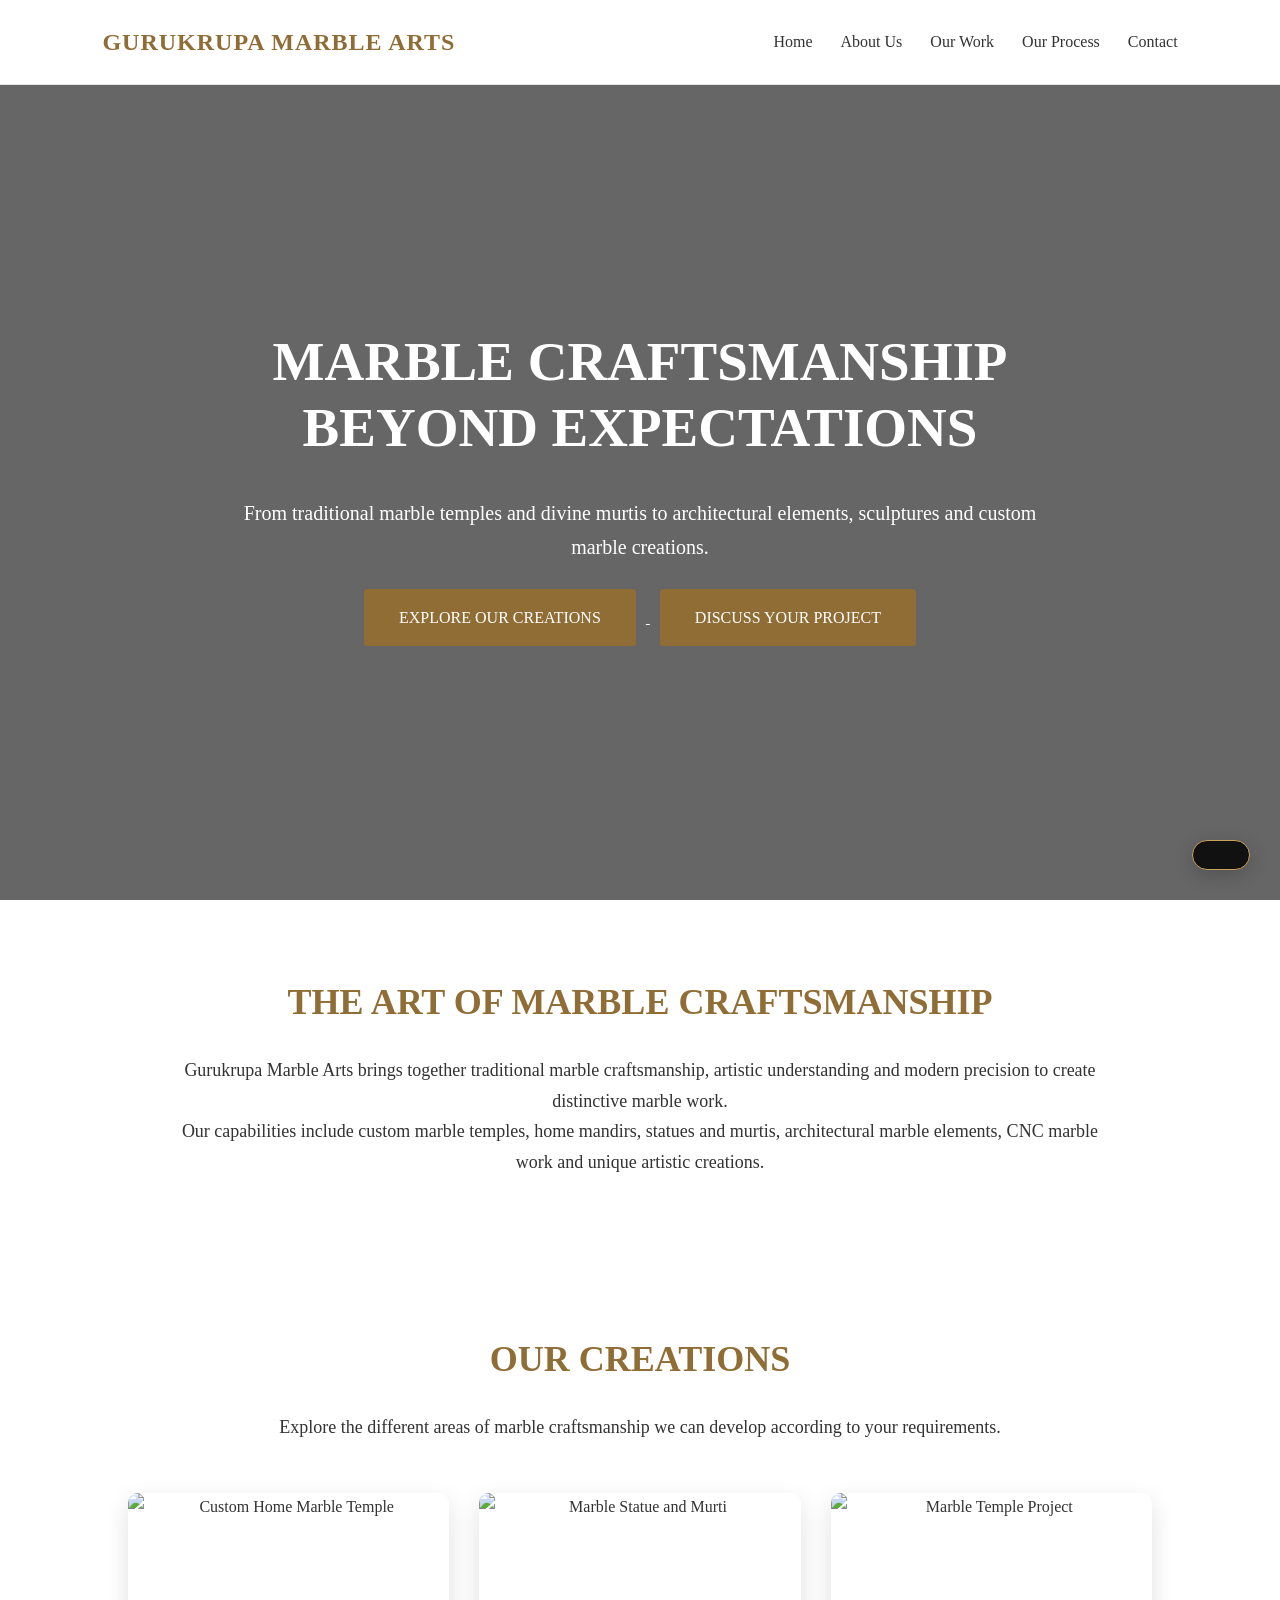
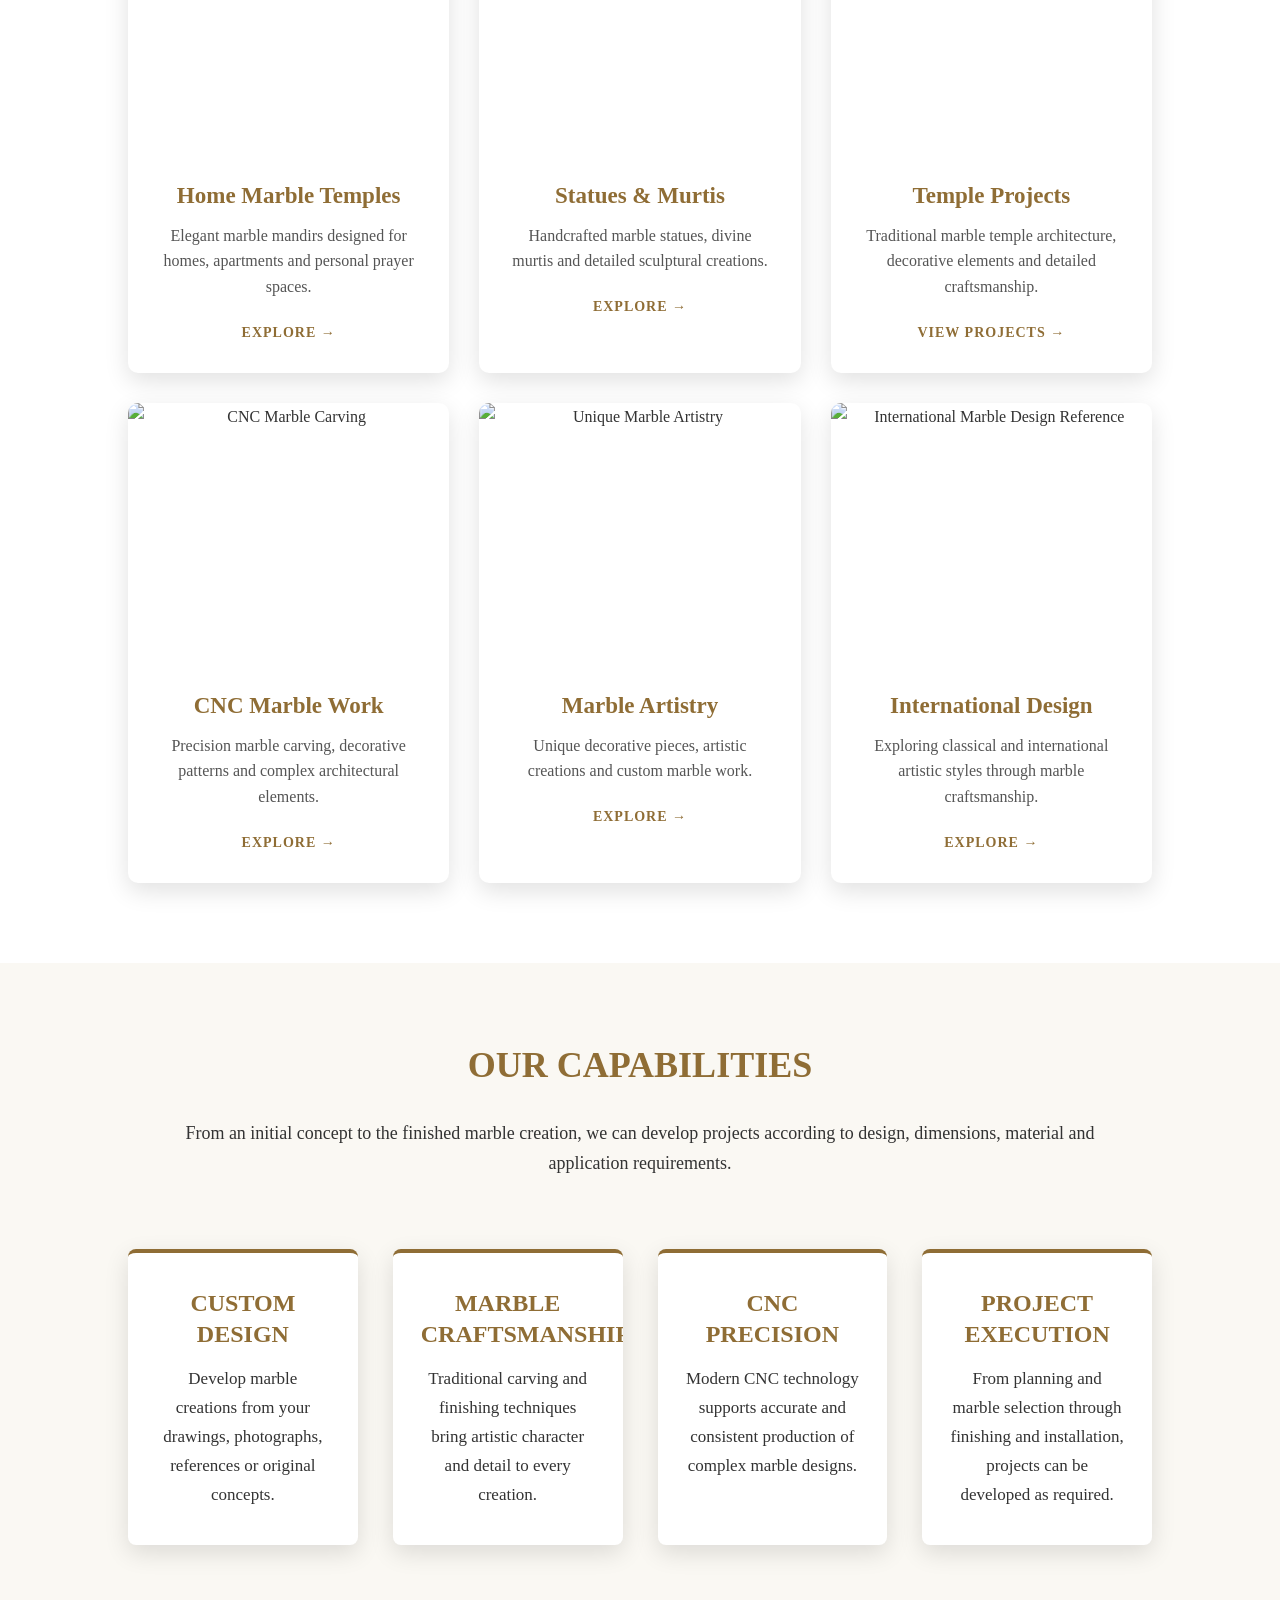
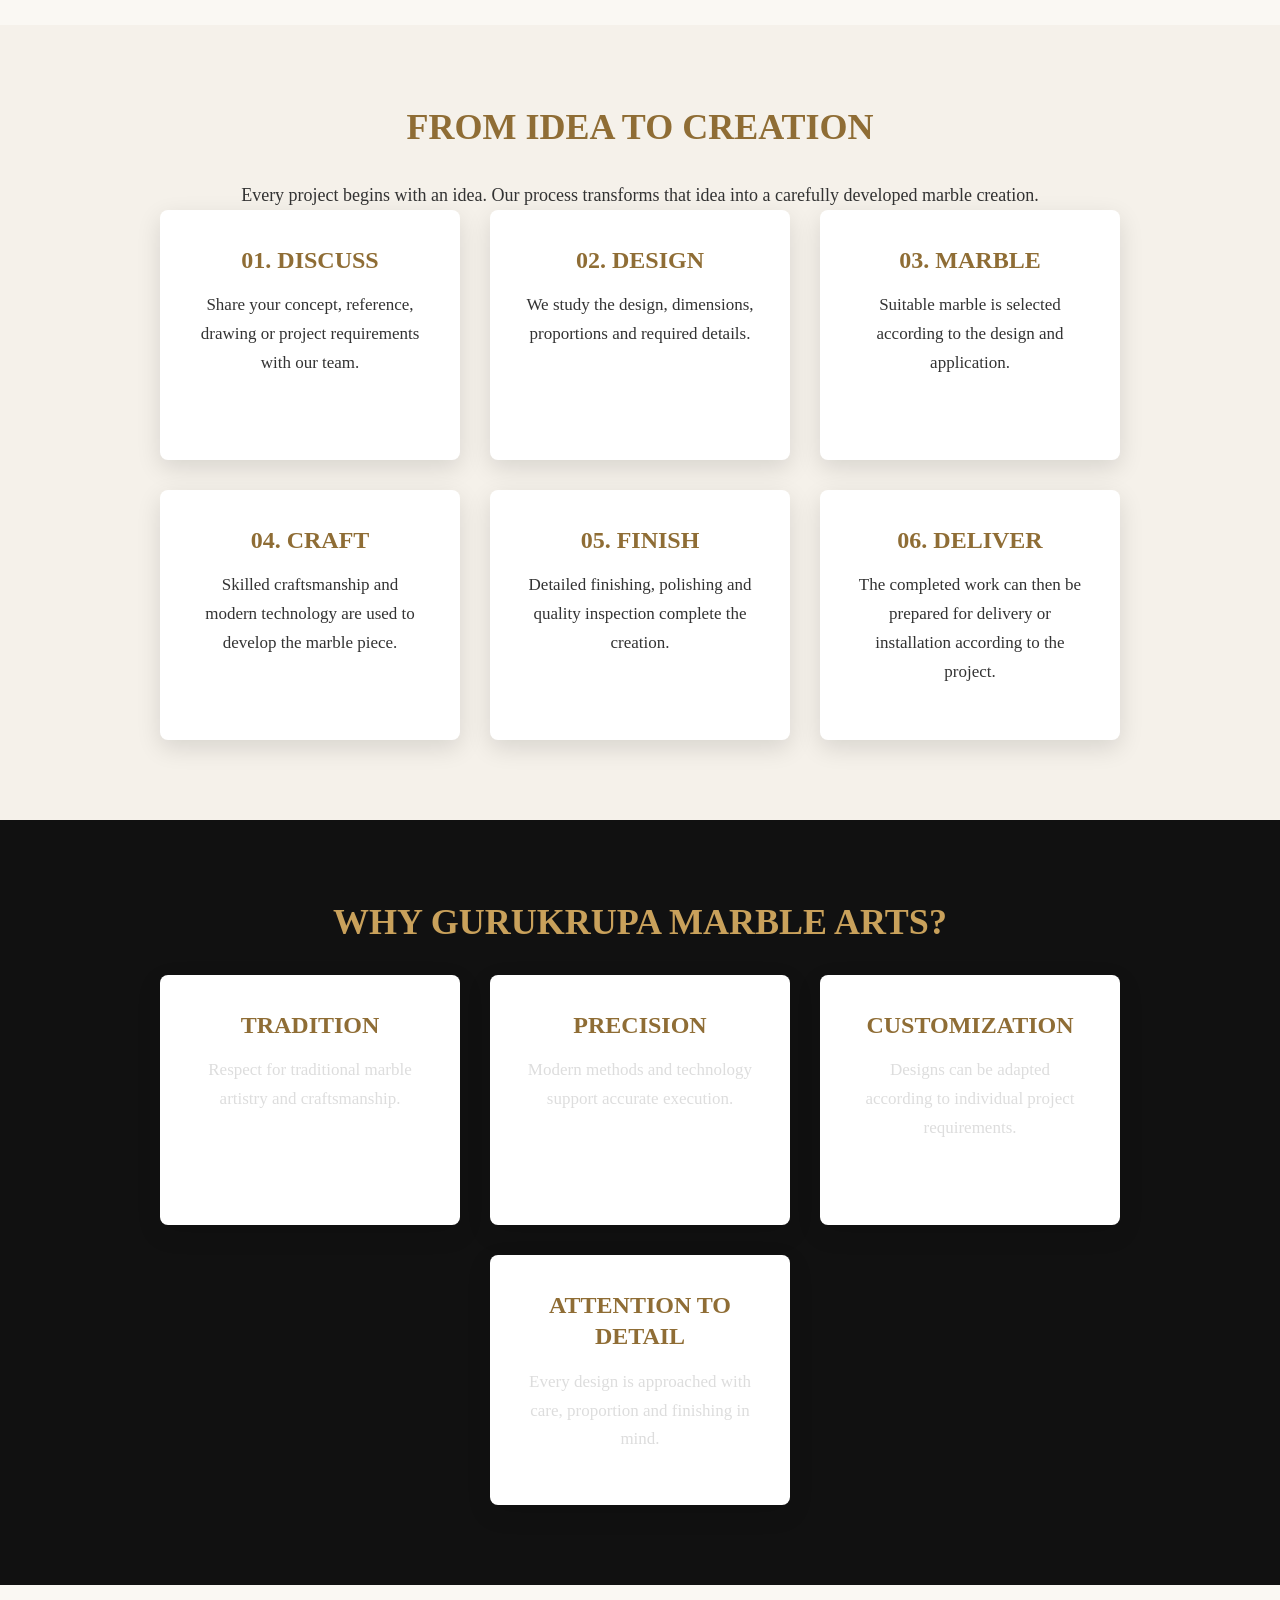
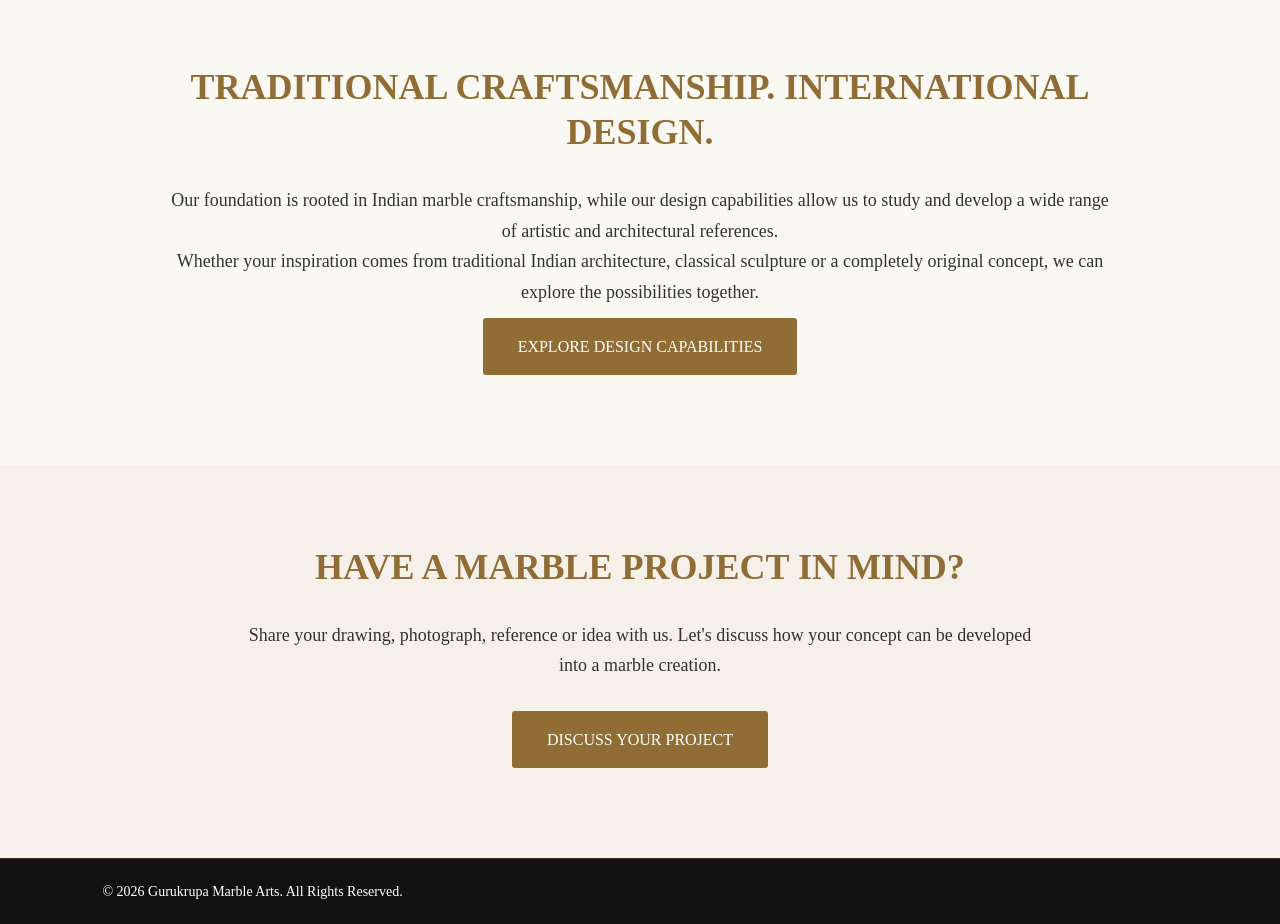
==== index.html @ 05054f44 "Add files via upload" ====
<!DOCTYPE html> <html lang="en"> <head>
<meta charset="UTF-8">

<title>
    Gurukrupa Marble Arts | Marble Temples, Statues & Custom Marble Craftsmanship
</title>

<meta
    name="description"
    content="Gurukrupa Marble Arts creates custom marble temples, murtis, statues, architectural marble work and artistic marble creations with traditional craftsmanship and modern precision."
>

<meta
    name="keywords"
    content="marble temple, marble mandir, marble statues, marble murtis, CNC marble work, custom marble craftsmanship, marble architecture, Gurukrupa Marble Arts"
>

<meta
    name="author"
    content="Gurukrupa Marble Arts"
>

<meta
    name="viewport"
    content="width=device-width, initial-scale=1.0"
>

<link
    rel="stylesheet"
    href="style.css"
>

</head> <body> <!-- ===================================================== NAVIGATION ===================================================== --> <nav>
<div class="logo">
    GURUKRUPA MARBLE ARTS
</div>


<div class="nav-links">
        <a href="index.html">Home</a>
        <a href="about.html">About Us</a>
        <a href="products.html">Our Work</a>
        <a href="index.html#process">Our Process</a>
        <a href="contact.html">Contact</a>
    </div>

</div>

</nav> <!-- ===================================================== HERO ===================================================== --> <section class="hero">
<h1>
    MARBLE CRAFTSMANSHIP
    <br>
    BEYOND EXPECTATIONS
</h1>


<p>

    From traditional marble temples and divine
    murtis to architectural elements, sculptures
    and custom marble creations.

</p>


<div>

    <a href="products.html">

        <button>
            EXPLORE OUR CREATIONS
        </button>

    </a>


    <a href="contact.html">

        <button>
            DISCUSS YOUR PROJECT
        </button>

    </a>

</div>

</section> <!-- ===================================================== INTRODUCTION ===================================================== --> <section>
<h2>
    THE ART OF MARBLE CRAFTSMANSHIP
</h2>


<p>

    Gurukrupa Marble Arts brings together
    traditional marble craftsmanship, artistic
    understanding and modern precision to create
    distinctive marble work.

</p>


<p>

    Our capabilities include custom marble
    temples, home mandirs, statues and murtis,
    architectural marble elements, CNC marble
    work and unique artistic creations.

</p>

</section> <!-- ===================================================== OUR CREATIONS ===================================================== --> <section class="project-categories">
<h2>
    OUR CREATIONS
</h2>


<p>

    Explore the different areas of marble
    craftsmanship we can develop according
    to your requirements.

</p>


<div class="category-grid">


    <!-- HOME TEMPLES -->

    <a
        href="home-temples.html"
        class="category-card"
    >

        <img
            src="images/home-temples/home-temple-4.jpeg"
            alt="Custom Home Marble Temple"
        >


        <div class="category-content">

            <h3>
                Home Marble Temples
            </h3>

            <p>

                Elegant marble mandirs designed
                for homes, apartments and personal
                prayer spaces.

            </p>


            <span>
                EXPLORE →
            </span>

        </div>

    </a>



    <!-- STATUES -->

    <a
        href="statues.html"
        class="category-card"
    >

        <img
            src="images/statues/statue-01.jpg"
            alt="Marble Statue and Murti"
        >


        <div class="category-content">

            <h3>
                Statues & Murtis
            </h3>

            <p>

                Handcrafted marble statues, divine
                murtis and detailed sculptural
                creations.

            </p>


            <span>
                EXPLORE →
            </span>

        </div>

    </a>



    <!-- TEMPLES -->

    <a
        href="temple-projects.html"
        class="category-card"
    >

        <img
            src="images/temple-projects/temple-01.jpg"
            alt="Marble Temple Project"
        >


        <div class="category-content">

            <h3>
                Temple Projects
            </h3>

            <p>

                Traditional marble temple
                architecture, decorative elements
                and detailed craftsmanship.

            </p>


            <span>
                VIEW PROJECTS →
            </span>

        </div>

    </a>



    <!-- CNC -->

    <a
        href="cnc.work.html"
        class="category-card"
    >

        <img
            src="images/cnc/cnc-01.jpg"
            alt="CNC Marble Carving"
        >


        <div class="category-content">

            <h3>
                CNC Marble Work
            </h3>

            <p>

                Precision marble carving,
                decorative patterns and complex
                architectural elements.

            </p>


            <span>
                EXPLORE →
            </span>

        </div>

    </a>



    <!-- MARBLE ARTISTRY -->

    <a
        href="marble-artistry.html"
        class="category-card"
    >

        <img
            src="images/marble-artistry/marble-01.jpg"
            alt="Unique Marble Artistry"
        >


        <div class="category-content">

            <h3>
                Marble Artistry
            </h3>

            <p>

                Unique decorative pieces,
                artistic creations and custom
                marble work.

            </p>


            <span>
                EXPLORE →
            </span>

        </div>

    </a>



    <!-- INTERNATIONAL -->

    <a
        href="international-capabilities.html"
        class="category-card"
    >

        <img
            src="images/international/international-01.jpg"
            alt="International Marble Design Reference"
        >


        <div class="category-content">

            <h3>
                International Design
            </h3>

            <p>

                Exploring classical and
                international artistic styles
                through marble craftsmanship.

            </p>


            <span>
                EXPLORE →
            </span>

        </div>

    </a>


</div>

</section> <!-- ===================================================== OUR CAPABILITIES ===================================================== --> <section class="factory">
<h2>
    OUR CAPABILITIES
</h2>


<p>

    From an initial concept to the finished
    marble creation, we can develop projects
    according to design, dimensions, material
    and application requirements.

</p>


<div class="cards">


    <div class="card">

        <h3>
            CUSTOM DESIGN
        </h3>

        <p>

            Develop marble creations from your
            drawings, photographs, references
            or original concepts.

        </p>

    </div>



    <div class="card">

        <h3>
            MARBLE CRAFTSMANSHIP
        </h3>

        <p>

            Traditional carving and finishing
            techniques bring artistic character
            and detail to every creation.

        </p>

    </div>



    <div class="card">

        <h3>
            CNC PRECISION
        </h3>

        <p>

            Modern CNC technology supports
            accurate and consistent production
            of complex marble designs.

        </p>

    </div>



    <div class="card">

        <h3>
            PROJECT EXECUTION
        </h3>

        <p>

            From planning and marble selection
            through finishing and installation,
            projects can be developed as required.

        </p>

    </div>


</div>

</section> <!-- ===================================================== PROCESS ===================================================== --> <section class="process" id="process" >
<h2>
    FROM IDEA TO CREATION
</h2>


<p>

    Every project begins with an idea.
    Our process transforms that idea into
    a carefully developed marble creation.

</p>


<div class="cards">


    <div class="card">

        <h3>
            01. DISCUSS
        </h3>

        <p>

            Share your concept, reference,
            drawing or project requirements
            with our team.

        </p>

    </div>



    <div class="card">

        <h3>
            02. DESIGN
        </h3>

        <p>

            We study the design, dimensions,
            proportions and required details.

        </p>

    </div>



    <div class="card">

        <h3>
            03. MARBLE
        </h3>

        <p>

            Suitable marble is selected
            according to the design and
            application.

        </p>

    </div>



    <div class="card">

        <h3>
            04. CRAFT
        </h3>

        <p>

            Skilled craftsmanship and modern
            technology are used to develop
            the marble piece.

        </p>

    </div>



    <div class="card">

        <h3>
            05. FINISH
        </h3>

        <p>

            Detailed finishing, polishing and
            quality inspection complete the
            creation.

        </p>

    </div>



    <div class="card">

        <h3>
            06. DELIVER
        </h3>

        <p>

            The completed work can then be
            prepared for delivery or installation
            according to the project.

        </p>

    </div>


</div>

</section> <!-- ===================================================== WHY GURUKRUPA ===================================================== --> <section class="why">
<h2>
    WHY GURUKRUPA MARBLE ARTS?
</h2>


<div class="cards">


    <div class="card">

        <h3>
            TRADITION
        </h3>

        <p>

            Respect for traditional marble
            artistry and craftsmanship.

        </p>

    </div>



    <div class="card">

        <h3>
            PRECISION
        </h3>

        <p>

            Modern methods and technology
            support accurate execution.

        </p>

    </div>



    <div class="card">

        <h3>
            CUSTOMIZATION
        </h3>

        <p>

            Designs can be adapted according
            to individual project requirements.

        </p>

    </div>



    <div class="card">

        <h3>
            ATTENTION TO DETAIL
        </h3>

        <p>

            Every design is approached with
            care, proportion and finishing
            in mind.

        </p>

    </div>


</div>

</section> <!-- ===================================================== INTERNATIONAL DESIGN ===================================================== --> <section class="international-intro">
<h2>
    TRADITIONAL CRAFTSMANSHIP.
    INTERNATIONAL DESIGN.
</h2>


<p>

    Our foundation is rooted in Indian marble
    craftsmanship, while our design capabilities
    allow us to study and develop a wide range
    of artistic and architectural references.

</p>


<p>

    Whether your inspiration comes from
    traditional Indian architecture, classical
    sculpture or a completely original concept,
    we can explore the possibilities together.

</p>


<a href="international-capabilities.html">

    <button>
        EXPLORE DESIGN CAPABILITIES
    </button>

</a>

</section> <!-- ===================================================== CONTACT CTA ===================================================== --> <section class="cta">
<h2>
    HAVE A MARBLE PROJECT IN MIND?
</h2>


<p>

    Share your drawing, photograph, reference
    or idea with us.

    Let's discuss how your concept can be
    developed into a marble creation.

</p>


<a href="contact.html">

    <button>
        DISCUSS YOUR PROJECT
    </button>

</a>

</section> <!-- ===================================================== FOOTER ===================================================== --> <footer>
<p>
    © 2026 Gurukrupa Marble Arts.
    All Rights Reserved.
</p>

</footer> <!-- ===================================================== WHATSAPP ===================================================== -->
<a
href="https://wa.me/4917661437347"
class="whatsapp"
target="_blank"
rel="noopener"
Discuss Your Project

</a> </body> </html>
---- style.css ----
/* =====================================================
   GLOBAL RESET
===================================================== */

* {
    margin: 0;
    padding: 0;
    box-sizing: border-box;
}

html {
    scroll-behavior: smooth;
}

body {
    font-family: Georgia, "Times New Roman", serif;
    color: #333;
    line-height: 1.7;
    background: #fff;
    overflow-x: hidden;
}

img {
    max-width: 100%;
    display: block;
}

a {
    color: inherit;
}

button,
input,
select,
textarea {
    font: inherit;
}


/* =====================================================
   NAVIGATION
===================================================== */

nav {
    background: #fff;
    min-height: 85px;

    display: flex;
    justify-content: space-between;
    align-items: center;

    padding: 18px 8%;

    border-bottom: 1px solid #e5e5e5;

    gap: 30px;

    position: relative;
    z-index: 100;
}

.logo {
    font-size: 24px;
    color: #8f6d35;
    font-weight: bold;
    letter-spacing: 1px;
    white-space: nowrap;
}

.nav-links {
    display: flex;
    gap: 28px;
    align-items: center;
    justify-content: flex-end;
    flex-wrap: wrap;
}

.nav-links a {
    text-decoration: none;
    color: #333;
    font-size: 16px;

    padding: 5px 0;

    transition:
        color 0.3s ease,
        border-color 0.3s ease;
}

.nav-links a:hover,
.nav-links a:focus {
    color: #8f6d35;
}

.nav-links a:focus-visible {
    outline: 2px solid #c9a15b;
    outline-offset: 4px;
}


/* =====================================================
   GENERAL SECTIONS
===================================================== */

section {
    padding: 80px 10%;
    text-align: center;
}

h1 {
    color: #8f6d35;

    font-size: 45px;
    line-height: 1.2;

    margin-bottom: 25px;
}

h2 {
    color: #8f6d35;

    font-size: 36px;
    line-height: 1.25;

    margin-bottom: 30px;
}

h3 {
    line-height: 1.3;
}

p {
    font-size: 18px;
}

section > p {
    max-width: 950px;

    margin-left: auto;
    margin-right: auto;
}


/* =====================================================
   HERO
===================================================== */

.hero {
    min-height: calc(100vh - 85px);

    display: flex;
    flex-direction: column;

    justify-content: center;
    align-items: center;

    text-align: center;

    background-image: url("images/hero1.jpg");
    background-size: cover;
    background-position: center;
    background-repeat: no-repeat;

    position: relative;

    color: #fff;

    padding: 80px 8%;
}

.hero::before {
    content: "";

    position: absolute;

    inset: 0;

    background:
        linear-gradient(
            rgba(0, 0, 0, 0.60),
            rgba(0, 0, 0, 0.60)
        );
}

.hero h1,
.hero p,
.hero a,
.hero div {
    position: relative;
    z-index: 1;
}

.hero h1 {
    color: #fff;

    font-size: 55px;

    max-width: 950px;

    margin-bottom: 20px;
}

.hero p {
    color: #fff;

    max-width: 800px;

    margin: 15px auto;

    font-size: 20px;
}


/* =====================================================
   BUTTONS
===================================================== */

button {
    background: #8f6d35;

    color: #fff;

    border: none;

    padding: 15px 35px;

    margin: 10px;

    cursor: pointer;

    font-size: 16px;

    border-radius: 3px;

    transition:
        background 0.3s ease,
        color 0.3s ease,
        transform 0.3s ease,
        box-shadow 0.3s ease;
}

button:hover {
    background: #5e431f;

    transform: translateY(-2px);

    box-shadow:
        0 7px 18px rgba(0, 0, 0, 0.18);
}

button:focus-visible {
    outline: 2px solid #c9a15b;
    outline-offset: 3px;
}


/* =====================================================
   GENERAL CARDS
===================================================== */

.cards {
    display: flex;

    justify-content: center;

    gap: 30px;

    flex-wrap: wrap;
}

.card {
    width: 300px;

    min-height: 250px;

    background: #fff;

    padding: 35px;

    border-radius: 8px;

    box-shadow:
        0 8px 25px rgba(0, 0, 0, 0.12);

    overflow: hidden;

    transition:
        transform 0.3s ease,
        box-shadow 0.3s ease;
}

.card:hover {
    transform: translateY(-4px);

    box-shadow:
        0 12px 30px rgba(0, 0, 0, 0.16);
}

.card h3 {
    color: #8f6d35;

    font-size: 24px;

    margin-bottom: 15px;
}

.card p {
    font-size: 17px;
}

.card img {
    width: 100%;

    height: 220px;

    object-fit: cover;

    border-radius: 8px;

    margin-bottom: 20px;
}


/* =====================================================
   PROCESS
===================================================== */

.process {
    background: #f5f1ea;
}


/* =====================================================
   FACTORY / TECHNOLOGY
===================================================== */

.factory {
    background: #faf8f3;
}

.factory .cards {
    display: grid;

    grid-template-columns: repeat(4, 1fr);

    gap: 35px;

    width: 100%;

    max-width: 1400px;

    margin: 70px auto 0;
}

.factory .card {
    width: 100%;

    min-height: 280px;

    margin: 0;

    padding: 35px 28px;

    border-top: 4px solid #8f6d35;
}


/* =====================================================
   ACHIEVEMENTS
===================================================== */

.achievements {
    background: #fff;
}

.achievements .cards {
    width: 100%;

    max-width: 1400px;

    margin: 50px auto 0;

    display: grid;

    grid-template-columns: repeat(4, 1fr);

    gap: 30px;
}

.achievements .card {
    width: 100%;

    min-height: 250px;

    display: flex;

    flex-direction: column;

    justify-content: center;

    align-items: center;

    padding: 35px 25px;

    border-top: 4px solid #c9a15b;

    background: #faf8f3;
}

.achievements .card h3 {
    font-size: 42px;

    line-height: 1.15;

    color: #8f6d35;

    margin-bottom: 15px;
}

.achievements .card p {
    font-size: 17px;

    line-height: 1.5;
}


/* =====================================================
   WHY SECTION
===================================================== */

.why {
    background: #111;

    color: #fff;
}

.why h2 {
    color: #c9a15b;
}

.why p {
    color: #ddd;
}


/* =====================================================
   PROJECTS INTRO
===================================================== */

.projects-intro {
    background: #faf8f3;

    padding-top: 90px;
    padding-bottom: 70px;
}

.projects-intro h1 {
    letter-spacing: 1px;
}

.projects-intro p {
    max-width: 850px;

    margin: 12px auto;

    color: #555;
}


/* =====================================================
   PROJECT CATEGORY GRID
===================================================== */

.project-categories {
    background: #fff;
}

.category-grid {
    width: 100%;

    max-width: 1400px;

    margin: 50px auto 0;

    display: grid;

    grid-template-columns: repeat(3, 1fr);

    gap: 30px;
}

.category-card {
    display: block;

    background: #fff;

    border-radius: 10px;

    overflow: hidden;

    text-decoration: none;

    color: #333;

    box-shadow:
        0 8px 25px rgba(0, 0, 0, 0.12);

    transition:
        transform 0.35s ease,
        box-shadow 0.35s ease;
}

.category-card:hover {
    transform: translateY(-7px);

    box-shadow:
        0 16px 35px rgba(0, 0, 0, 0.18);
}

.category-card:focus-visible {
    outline: 2px solid #8f6d35;
    outline-offset: 4px;
}

.category-card img {
    width: 100%;

    height: 260px;

    object-fit: cover;

    transition: transform 0.5s ease;
}

.category-card:hover img {
    transform: scale(1.04);
}

.category-content {
    padding: 28px;
}

.category-content h3 {
    color: #8f6d35;

    font-size: 23px;

    margin-bottom: 12px;
}

.category-content p {
    font-size: 16px;

    line-height: 1.6;

    color: #555;

    margin-bottom: 18px;
}

.category-content span {
    color: #8f6d35;

    font-size: 14px;

    font-weight: bold;

    letter-spacing: 1px;
}


/* =====================================================
   INTERNATIONAL INTRO
===================================================== */

.international-intro {
    background: #faf8f3;
}

.international-intro > p {
    max-width: 950px;

    margin-left: auto;
    margin-right: auto;
}


/* =====================================================
   GALLERY
===================================================== */

.gallery {
    width: 100%;

    max-width: 1400px;

    margin: 50px auto 0;

    display: grid;

    grid-template-columns: repeat(2, minmax(0, 1fr));

    gap: 35px;
}

.gallery-card {
    background: #fff;

    border-radius: 10px;

    overflow: hidden;

    box-shadow:
        0 8px 25px rgba(0, 0, 0, 0.12);

    transition:
        transform 0.35s ease,
        box-shadow 0.35s ease;
}

.gallery-card:hover {
    transform: translateY(-6px);

    box-shadow:
        0 15px 35px rgba(0, 0, 0, 0.18);
}

.gallery-card img {
    width: 100%;

    height: 350px;

    object-fit: cover;

    cursor: pointer;

    transition:
        transform 0.4s ease,
        filter 0.3s ease;
}

.gallery-card img:hover {
    transform: scale(1.03);

    filter: brightness(0.95);
}

.gallery-card > div {
    padding: 25px;

    text-align: left;
}

.gallery-card h3 {
    color: #8f6d35;

    font-size: 24px;

    margin-bottom: 12px;
}

.gallery-card p {
    font-size: 16px;

    line-height: 1.6;

    color: #555;
}


/* =====================================================
   GALLERY FILTERS
===================================================== */

.gallery-filters {
    display: flex;

    justify-content: center;

    align-items: center;

    gap: 15px;

    flex-wrap: wrap;

    margin-bottom: 40px;
}

.filter-btn {
    background: #fff;

    color: #8f6d35;

    border: 1px solid #8f6d35;

    padding: 12px 25px;

    margin: 0;

    cursor: pointer;

    font-size: 15px;

    font-weight: bold;

    letter-spacing: 1px;

    border-radius: 3px;

    transition:
        background 0.3s ease,
        color 0.3s ease;
}

.filter-btn:hover,
.filter-btn.active {
    background: #8f6d35;

    color: #fff;
}


/* =====================================================
   LIGHTBOX
===================================================== */

.lightbox {
    display: none;

    position: fixed;

    inset: 0;

    width: 100%;
    height: 100%;

    background: rgba(0, 0, 0, 0.94);

    justify-content: center;

    align-items: center;

    z-index: 2000;

    padding: 20px;

    cursor: pointer;
}

.lightbox img {
    max-width: 90%;

    max-height: 90%;

    width: auto;
    height: auto;

    border: 3px solid #c9a15b;

    border-radius: 8px;

    object-fit: contain;

    cursor: default;
}


/* =====================================================
   CONTACT
===================================================== */

.contact {
    background: #f5f1ea;

    min-height: 70vh;
}

.contact > p {
    max-width: 850px;

    margin-left: auto;
    margin-right: auto;
}

form {
    width: 100%;

    max-width: 650px;

    margin: 40px auto;

    background: #fff;

    padding: 40px;

    text-align: left;

    border-radius: 10px;

    box-shadow:
        0 8px 25px rgba(0, 0, 0, 0.15);
}

form label {
    display: block;

    margin-top: 15px;

    font-weight: bold;

    color: #333;
}

form label:first-child {
    margin-top: 0;
}

form input,
form textarea,
form select {
    width: 100%;

    padding: 14px;

    margin-top: 8px;

    border: 1px solid #ddd;

    border-radius: 3px;

    font-family: Georgia, serif;

    font-size: 16px;

    background: #fff;

    color: #333;
}

form input:focus,
form textarea:focus,
form select:focus {
    outline: none;

    border-color: #8f6d35;

    box-shadow:
        0 0 0 3px rgba(143, 109, 53, 0.12);
}

form textarea {
    height: 140px;

    resize: vertical;
}

form button {
    margin-top: 25px;
}


/* =====================================================
   CONTACT PAGE
===================================================== */

.contact-page {
    background:
        linear-gradient(
            rgba(17, 17, 17, 0.78),
            rgba(17, 17, 17, 0.78)
        ),
        url("images/hero1.jpg");

    background-size: cover;
    background-position: center;
    background-repeat: no-repeat;

    min-height: calc(100vh - 85px);

    padding: 90px 8%;

    color: #fff;
}

.contact-intro {
    text-align: center;

    max-width: 900px;

    margin: 0 auto 60px;
}

.contact-intro .small-title {
    color: #c9a15b;

    font-size: 13px;

    letter-spacing: 4px;

    text-transform: uppercase;

    margin-bottom: 18px;

    font-weight: bold;
}

.contact-intro h1 {
    color: #fff;

    font-size: 52px;

    line-height: 1.15;

    margin-bottom: 20px;
}

.contact-intro p {
    color: #eee;

    font-size: 18px;

    line-height: 1.8;

    max-width: 760px;

    margin: auto;
}

.contact-wrapper {
    width: 100%;

    max-width: 1250px;

    margin: auto;

    display: grid;

    grid-template-columns: 0.85fr 1.15fr;

    gap: 45px;

    align-items: stretch;
}

.contact-info {
    background: rgba(17, 17, 17, 0.92);

    border: 1px solid rgba(201, 161, 91, 0.45);

    padding: 45px 40px;

    border-radius: 8px;

    display: flex;

    flex-direction: column;

    justify-content: center;
}

.contact-info h2 {
    color: #c9a15b;

    font-size: 30px;

    line-height: 1.3;

    margin-bottom: 18px;
}

.contact-info > p {
    color: #d5d5d5;

    font-size: 16px;

    line-height: 1.7;

    margin-bottom: 30px;
}

.contact-item {
    display: flex;

    align-items: flex-start;

    gap: 18px;

    padding: 20px 0;

    border-bottom: 1px solid rgba(255,255,255,0.12);
}

.contact-item:last-of-type {
    border-bottom: none;
}

.contact-icon {
    width: 45px;

    height: 45px;

    min-width: 45px;

    border: 1px solid #c9a15b;

    color: #c9a15b;

    display: flex;

    align-items: center;

    justify-content: center;

    border-radius: 50%;

    font-size: 18px;
}

.contact-item h3 {
    color: #fff;

    font-size: 16px;

    margin-bottom: 4px;
}

.contact-item p,
.contact-item a {
    color: #ccc;

    font-size: 15px;

    line-height: 1.5;

    text-decoration: none;

    word-break: break-word;
}

.contact-item a:hover,
.contact-item a:focus {
    color: #c9a15b;
}

.contact-whatsapp {
    display: inline-flex;

    align-items: center;

    justify-content: center;

    width: fit-content;

    margin-top: 28px;

    padding: 13px 25px;

    border: 1px solid #c9a15b;

    border-radius: 30px;

    color: #c9a15b;

    text-decoration: none;

    font-size: 15px;

    font-weight: bold;

    transition:
        background 0.3s ease,
        color 0.3s ease,
        transform 0.3s ease;
}

.contact-whatsapp:hover {
    background: #8f6d35;

    color: #fff;

    transform: translateY(-2px);
}

.contact-form-box {
    background: #fff;

    padding: 45px;

    border-radius: 8px;

    box-shadow:
        0 15px 45px rgba(0,0,0,0.30);
}

.contact-form-box h2 {
    color: #8f6d35;

    font-size: 31px;

    line-height: 1.3;

    margin-bottom: 8px;
}

.contact-form-box .form-subtitle {
    color: #666;

    font-size: 15px;

    line-height: 1.6;

    margin-bottom: 25px;
}

.professional-form {
    margin: 0;

    padding: 0;

    background: transparent;

    box-shadow: none;

    max-width: none;
}

.form-row {
    display: grid;

    grid-template-columns: 1fr 1fr;

    gap: 18px;
}

.professional-form label {
    display: block;

    margin-top: 16px;

    margin-bottom: 7px;

    color: #333;

    font-size: 14px;

    font-weight: bold;
}

.professional-form input,
.professional-form select,
.professional-form textarea {
    width: 100%;

    padding: 14px 15px;

    border: 1px solid #ddd;

    border-radius: 4px;

    background: #fafafa;

    color: #333;

    font-family: Georgia, serif;

    font-size: 15px;

    transition:
        border-color 0.3s ease,
        background 0.3s ease,
        box-shadow 0.3s ease;
}

.professional-form input:focus,
.professional-form select:focus,
.professional-form textarea:focus {
    outline: none;

    border-color: #8f6d35;

    background: #fff;

    box-shadow:
        0 0 0 3px rgba(143,109,53,0.10);
}

.professional-form textarea {
    height: 135px;

    resize: vertical;

    min-height: 110px;
}

.professional-form button {
    width: 100%;

    margin: 25px 0 0;

    padding: 16px;

    background: #8f6d35;

    color: #fff;

    border: none;

    border-radius: 4px;

    font-family: Georgia, serif;

    font-size: 16px;

    font-weight: bold;

    letter-spacing: 1px;

    cursor: pointer;
}

.professional-form button:hover {
    background: #5e431f;
}

.form-note {
    margin-top: 15px;

    text-align: center;

    color: #777;

    font-size: 13px;
}


/* =====================================================
   CTA
===================================================== */

.cta {
    background: #f5f1ea;
}

.cta p {
    max-width: 800px;

    margin: 0 auto 20px;
}


/* =====================================================
   FOOTER
===================================================== */

footer {
    background: #111;

    color: #fff;

    padding: 22px 8%;

    display: flex;

    justify-content: space-between;

    align-items: center;

    gap: 30px;

    border-top: 1px solid rgba(201, 161, 91, 0.25);
}

footer p {
    margin: 0;

    font-size: 14px;

    line-height: 1.5;

    color: #bdbdbd;
}

footer p:first-child {
    color: #fff;

    font-weight: 500;
}

footer a {
    color: #c9a15b;

    text-decoration: none;

    transition: color 0.3s ease;
}

footer a:hover,
footer a:focus {
    color: #fff;
}


/* =====================================================
   CONTACT FOOTER
===================================================== */

.contact-footer {
    background: #111;

    color: #fff;

    padding: 20px 8%;
}

.contact-footer-inner {
    max-width: 1250px;

    margin: auto;

    display: flex;

    justify-content: space-between;

    align-items: center;

    gap: 25px;
}

.contact-footer p {
    margin: 0;

    font-size: 14px;

    color: #ccc;
}

.contact-footer a {
    color: #c9a15b;

    text-decoration: none;

    font-size: 14px;
}

.contact-footer a:hover,
.contact-footer a:focus {
    color: #fff;
}


/* =====================================================
   WHATSAPP
===================================================== */

.whatsapp {
    position: fixed;

    right: 30px;

    bottom: 30px;

    background: #111;

    color: #c9a15b;

    padding: 14px 28px;

    border: 1px solid #c9a15b;

    border-radius: 40px;

    text-decoration: none;

    font-weight: bold;

    z-index: 1000;

    transition:
        background 0.3s ease,
        color 0.3s ease,
        transform 0.3s ease;

    box-shadow:
        0 5px 20px rgba(0, 0, 0, 0.2);
}

.whatsapp:hover,
.whatsapp:focus {
    background: #8f6d35;

    color: #fff;

    transform: translateY(-2px);
}

.whatsapp:focus-visible {
    outline: 2px solid #fff;

    outline-offset: 3px;
}


/* =====================================================
   TABLET
===================================================== */

@media (max-width: 1100px) {

    nav {
        padding: 20px 5%;
    }

    .nav-links {
        gap: 18px;
    }

    .nav-links a {
        font-size: 15px;
    }

    .hero h1 {
        font-size: 46px;
    }

    .factory .cards {
        grid-template-columns: repeat(2, 1fr);

        gap: 30px;

        margin-top: 60px;
    }

    .achievements .cards {
        grid-template-columns: repeat(2, 1fr);

        gap: 30px;
    }

    .category-grid {
        grid-template-columns: repeat(2, 1fr);

        gap: 25px;
    }

    .gallery {
        grid-template-columns: repeat(2, 1fr);

        gap: 30px;
    }

    .contact-wrapper {
        grid-template-columns: 1fr;

        max-width: 850px;
    }

    section {
        padding: 70px 7%;
    }
}


/* =====================================================
   MOBILE
===================================================== */

@media (max-width: 768px) {

    nav {
        flex-direction: column;

        min-height: auto;

        padding: 22px 20px;

        gap: 18px;

        text-align: center;
    }

    .logo {
        font-size: 21px;

        white-space: normal;
    }

    .nav-links {
        width: 100%;

        display: grid;

        grid-template-columns: repeat(2, 1fr);

        gap: 10px;

        justify-content: center;
    }

    .nav-links a {
        font-size: 15px;

        padding: 8px 4px;

        border-bottom: 1px solid #eee;
    }


    /* HERO */

    .hero {
        min-height: 80vh;

        padding: 60px 20px;
    }

    .hero h1 {
        font-size: 34px;

        line-height: 1.25;
    }

    .hero p {
        font-size: 17px;

        margin: 10px auto;

        max-width: 100%;
    }

    .hero button {
        padding: 13px 22px;

        font-size: 14px;
    }


    /* SECTIONS */

    section {
        padding: 50px 6%;
    }

    h1 {
        font-size: 34px;
    }

    h2 {
        font-size: 30px;
    }

    p {
        font-size: 17px;
    }


    /* CARDS */

    .cards {
        flex-direction: column;

        align-items: center;

        gap: 25px;
    }

    .card {
        width: 100%;

        max-width: 500px;

        min-height: auto;

        padding: 28px;
    }


    /* FACTORY */

    .factory .cards {
        grid-template-columns: 1fr;

        gap: 25px;

        margin-top: 50px;
    }

    .factory .card {
        width: 100%;

        min-height: auto;

        margin: 0;
    }


    /* CATEGORY GRID */

    .category-grid {
        grid-template-columns: 1fr;

        gap: 25px;

        margin-top: 35px;
    }

    .category-card {
        width: 100%;
    }

    .category-card img {
        height: 240px;
    }


    /* GALLERY */

    .gallery {
        grid-template-columns: 1fr;

        gap: 25px;

        margin-top: 35px;
    }

    .gallery-card {
        width: 100%;

        max-width: 600px;

        margin: 0 auto;
    }

    .gallery-card img {
        height: 300px;
    }


    /* ACHIEVEMENTS */

    .achievements .cards {
        grid-template-columns: 1fr;

        gap: 25px;

        margin-top: 40px;
    }

    .achievements .card {
        width: 100%;

        max-width: 500px;

        min-height: 220px;

        margin: 0 auto;
    }

    .achievements .card h3 {
        font-size: 38px;
    }


    /* CONTACT PAGE */

    .contact-page {
        padding: 60px 6%;
    }

    .contact-intro {
        margin-bottom: 40px;
    }

    .contact-intro h1 {
        font-size: 40px;
    }

    .contact-intro p {
        font-size: 17px;
    }

    .contact-wrapper {
        gap: 25px;
    }

    .contact-info {
        padding: 32px 25px;
    }

    .contact-form-box {
        padding: 30px 22px;
    }

    .form-row {
        grid-template-columns: 1fr;

        gap: 0;
    }


    /* LIGHTBOX */

    .lightbox {
        padding: 15px;
    }

    .lightbox img {
        max-width: 95%;

        max-height: 85%;
    }


    /* CONTACT */

    form {
        padding: 25px 20px;

        margin-top: 30px;
    }

    form input,
    form textarea,
    form select {
        font-size: 16px;
    }

    form button {
        width: 100%;

        margin-left: 0;

        margin-right: 0;
    }


    /* WHATSAPP */

    .whatsapp {
        right: 15px;

        bottom: 15px;

        padding: 12px 18px;

        font-size: 14px;
    }


    /* FOOTER */

    footer {
        padding: 20px;

        flex-direction: column;

        justify-content: center;

        text-align: center;

        gap: 6px;
    }

    footer p {
        font-size: 13px;
    }

    .contact-footer {
        padding: 18px 20px;
    }

    .contact-footer-inner {
        flex-direction: column;

        text-align: center;

        gap: 8px;
    }
}


/* =====================================================
   SMALL MOBILE
===================================================== */

@media (max-width: 480px) {

    .logo {
        font-size: 19px;
    }

    .nav-links {
        grid-template-columns: 1fr;
    }

    .nav-links a {
        padding: 7px;
    }


    /* HERO */

    .hero {
        min-height: 75vh;

        padding: 50px 15px;
    }

    .hero h1 {
        font-size: 29px;
    }

    .hero p {
        font-size: 16px;
    }

    .hero button {
        display: block;

        width: 100%;

        max-width: 280px;

        margin: 8px auto;
    }


    /* SECTIONS */

    section {
        padding: 45px 5%;
    }

    h1 {
        font-size: 30px;
    }

    h2 {
        font-size: 27px;
    }

    p {
        font-size: 16px;
    }


    /* CARDS */

    .card {
        padding: 24px 20px;
    }

    .card img {
        height: 200px;
    }


    /* CATEGORY */

    .category-card img {
        height: 210px;
    }

    .category-content {
        padding: 22px;
    }


    /* GALLERY */

    .gallery {
        gap: 20px;
    }

    .gallery-card img {
        height: 240px;
    }

    .gallery-card > div {
        padding: 20px;
    }

    .gallery-card h3 {
        font-size: 21px;
    }

    .gallery-card p {
        font-size: 15px;
    }


    /* ACHIEVEMENTS */

    .achievements .cards {
        gap: 20px;

        margin-top: 35px;
    }

    .achievements .card {
        min-height: 210px;
    }

    .achievements .card h3 {
        font-size: 34px;
    }


    /* FILTERS */

    .filter-btn {
        padding: 9px 14px;

        font-size: 12px;
    }


    /* CONTACT PAGE */

    .contact-page {
        padding: 50px 5%;
    }

    .contact-intro .small-title {
        font-size: 10px;

        letter-spacing: 2.5px;
    }

    .contact-intro h1 {
        font-size: 32px;
    }

    .contact-intro p {
        font-size: 16px;
    }

    .contact-info h2 {
        font-size: 26px;
    }

    .contact-form-box h2 {
        font-size: 26px;
    }

    .contact-form-box {
        padding: 25px 18px;
    }


    /* WHATSAPP */

    .whatsapp {
        right: 10px;

        bottom: 10px;

        padding: 11px 15px;

        font-size: 13px;
    }


    /* FOOTER */

    footer {
        padding: 18px 15px;

        gap: 5px;
    }

    footer p {
        font-size: 12px;
    }

    .contact-footer {
        padding: 18px 15px;
    }

    .contact-footer p,
    .contact-footer a {
        font-size: 12px;
    }
}


/* =====================================================
   ACCESSIBILITY / REDUCED MOTION
===================================================== */

@media (prefers-reduced-motion: reduce) {

    html {
        scroll-behavior: auto;
    }

    *,
    *::before,
    *::after {
        transition-duration: 0.01ms !important;
        animation-duration: 0.01ms !important;
        animation-iteration-count: 1 !important;
    }
}

/* ==========================================================================
   VIDEO CONTAINER STYLES
   ========================================================================== */
.video-container {
    max-width: 900px;
    margin: 30px auto;
    padding: 0 8%;
    text-align: center;
}

.video-container video {
    width: 100%;
    height: auto;
    border-radius: 6px;
    border: 1px solid #262626;
    background-color: #141414;
    box-shadow: 0 8px 20px rgba(0, 0, 0, 0.5);
}

.video-caption {
    color: #c9a15b;
    font-size: 14px;
    text-transform: uppercase;
    letter-spacing: 1px;
    margin-top: 10px;
}

/* ==========================================================================
   PORTRAIT VIDEO GRID STYLES
   ========================================================================== */
.portrait-video-section {
    padding: 40px 8%;
    max-width: 900px;
    margin: 0 auto;
}

.portrait-video-grid {
    display: grid;
    grid-template-columns: repeat(2, 1fr); /* 2 Columns side-by-side on desktop */
    gap: 30px;
    justify-content: center;
}

.portrait-video-card {
    text-align: center;
}

.portrait-video-card video {
    width: 100%;
    max-width: 340px; /* Prevents vertical video from becoming too huge */
    aspect-ratio: 9 / 16; /* Standard vertical portrait video ratio */
    object-fit: cover;
    border-radius: 6px;
    border: 1px solid #262626;
    background-color: #141414;
    box-shadow: 0 8px 20px rgba(0, 0, 0, 0.6);
    display: block;
    margin: 0 auto;
}

.portrait-video-card .video-caption {
    color: #c9a15b;
    font-size: 14px;
    text-transform: uppercase;
    letter-spacing: 1px;
    margin-top: 12px;
}

/* Responsive adjustment for Mobile Phones */
@media (max-width: 650px) {
    .portrait-video-grid {
        grid-template-columns: 1fr; /* Stack vertically on small screens */
        gap: 40px;
    }
    
    .portrait-video-card video {
        max-width: 280px; /* Compact fit on mobile screens */
    }
}
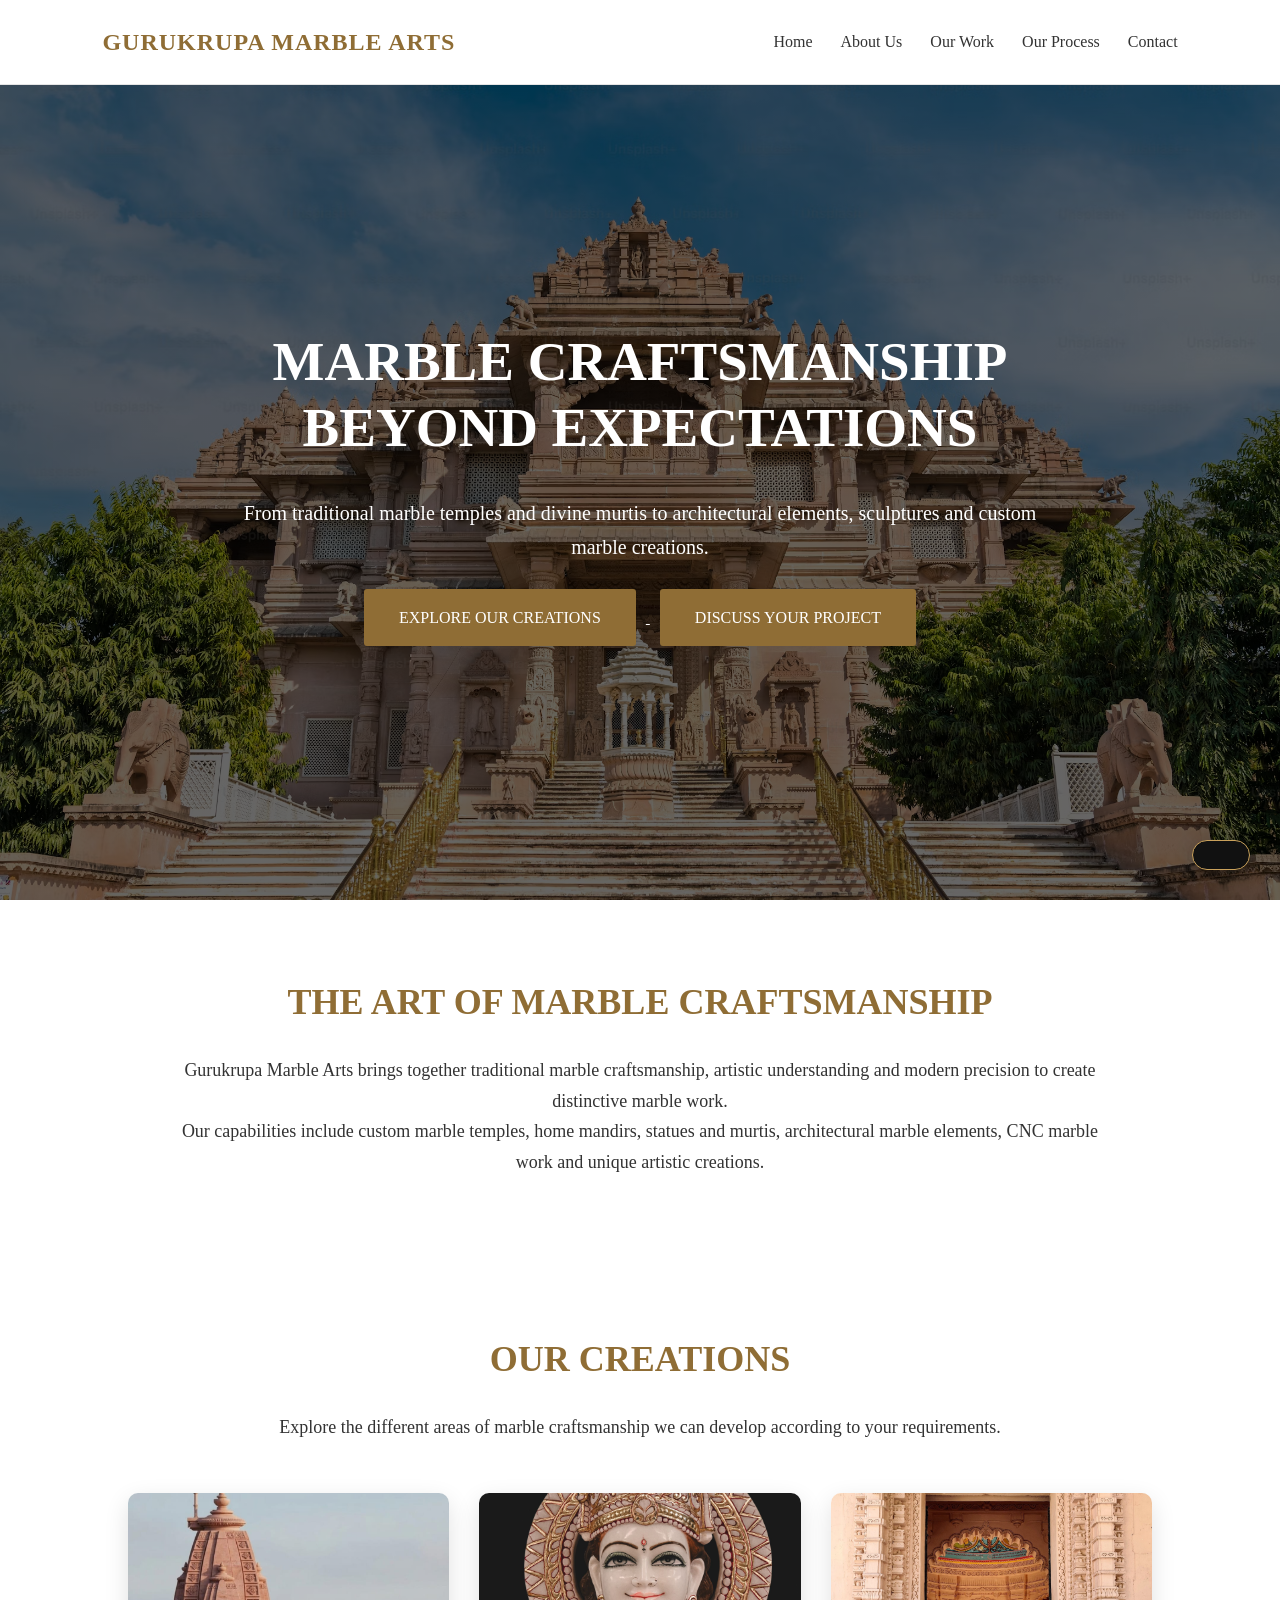
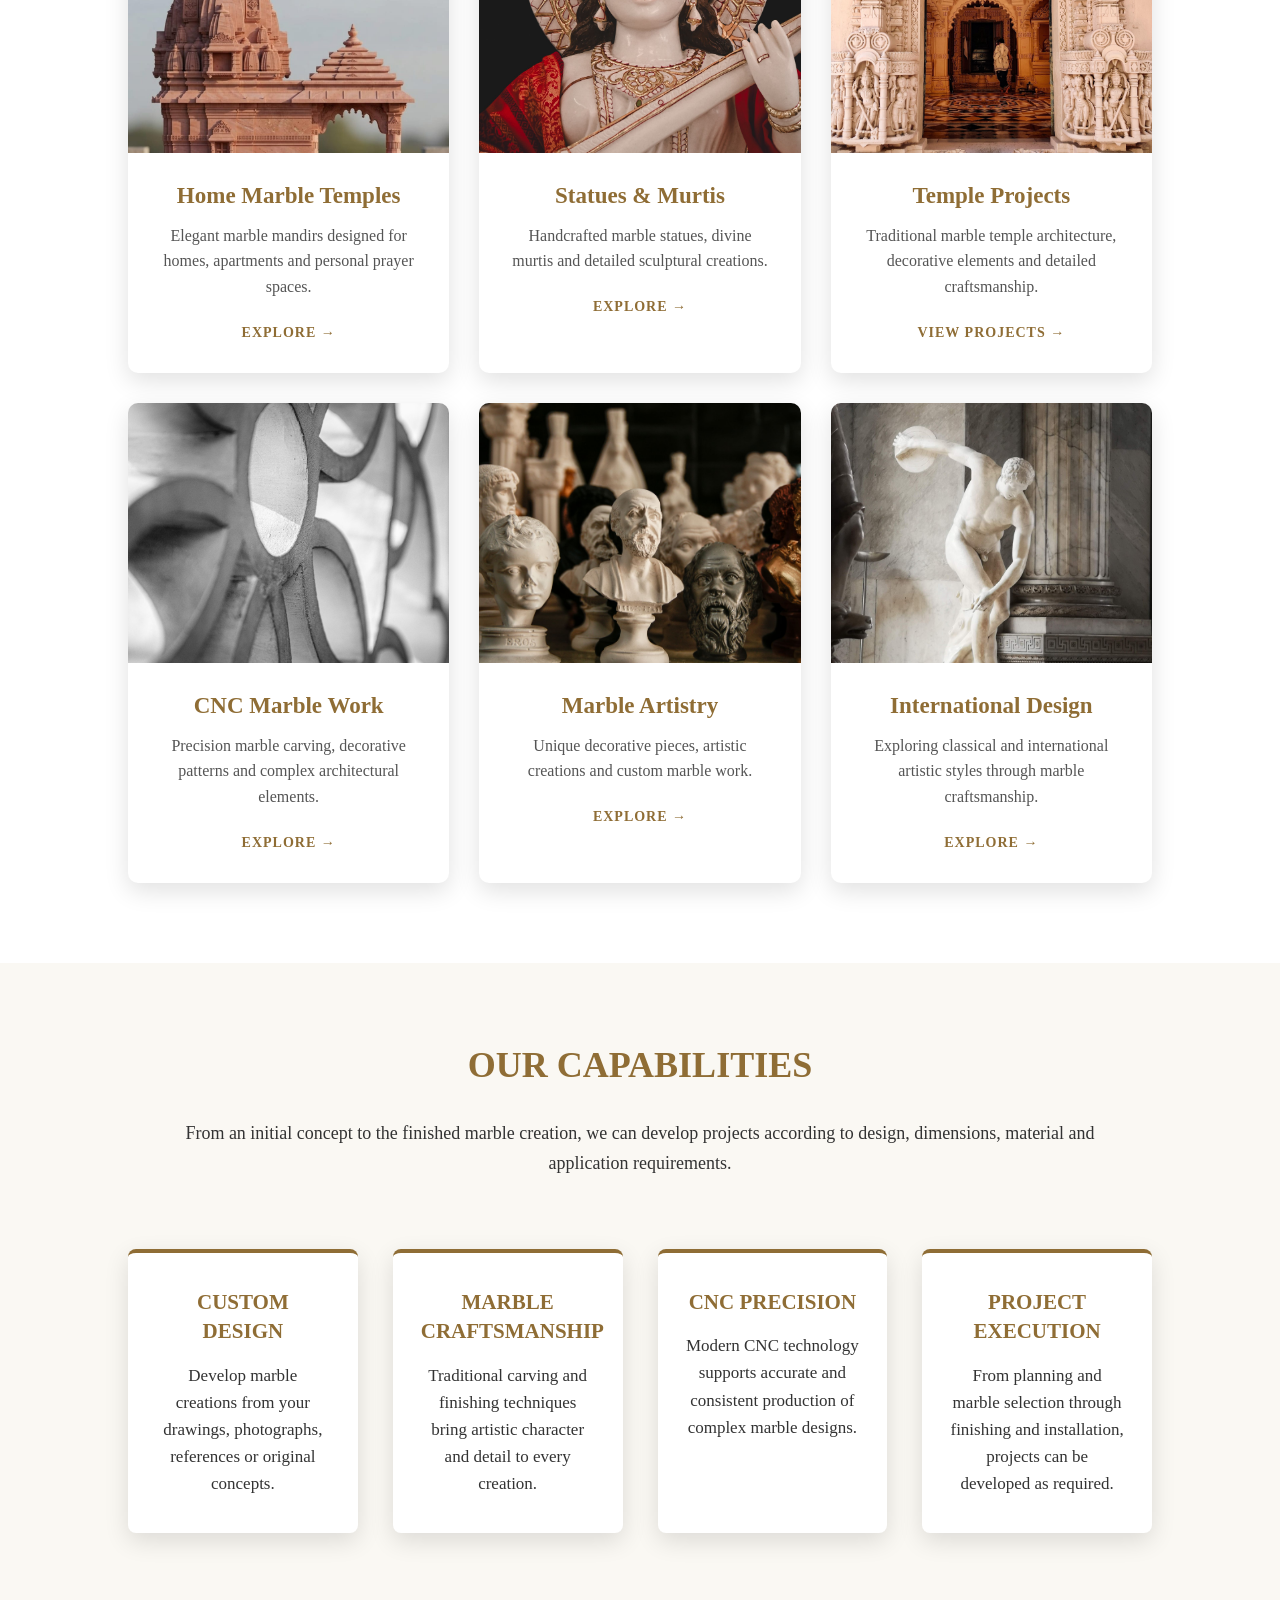
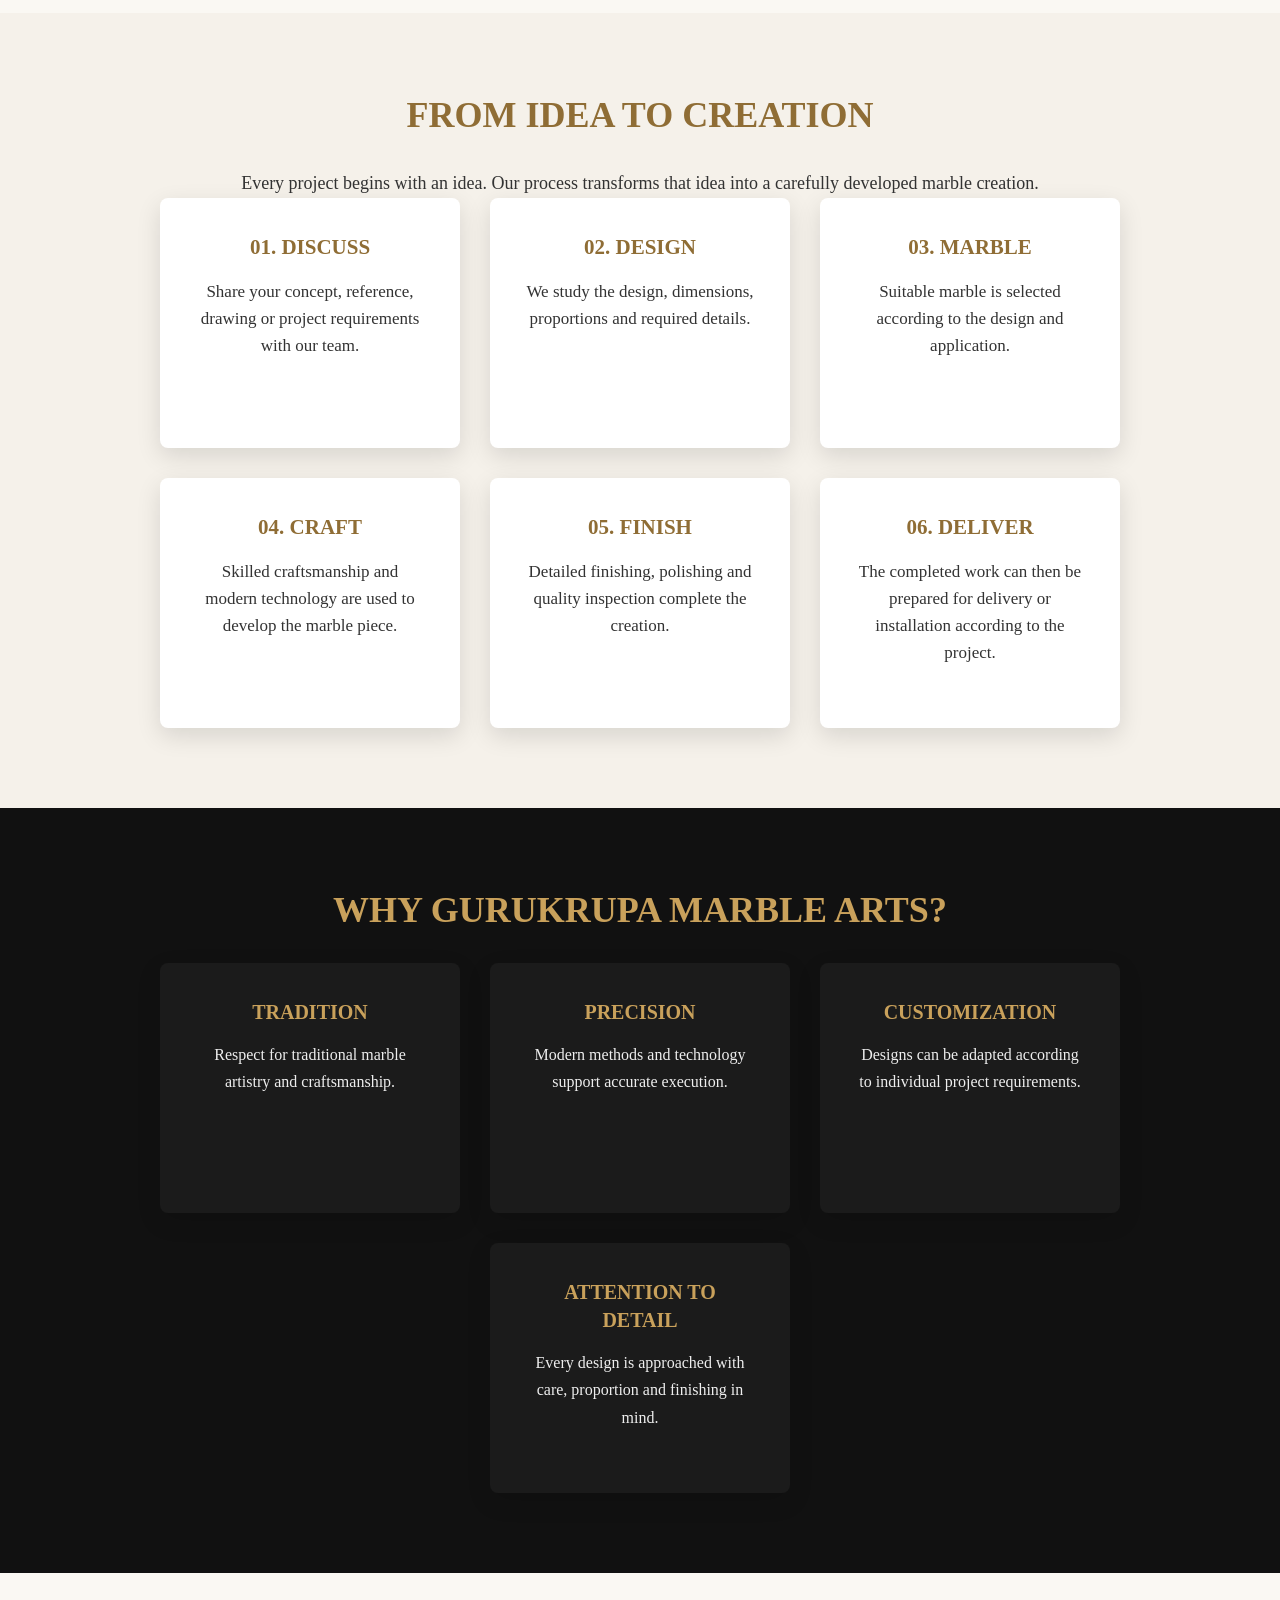
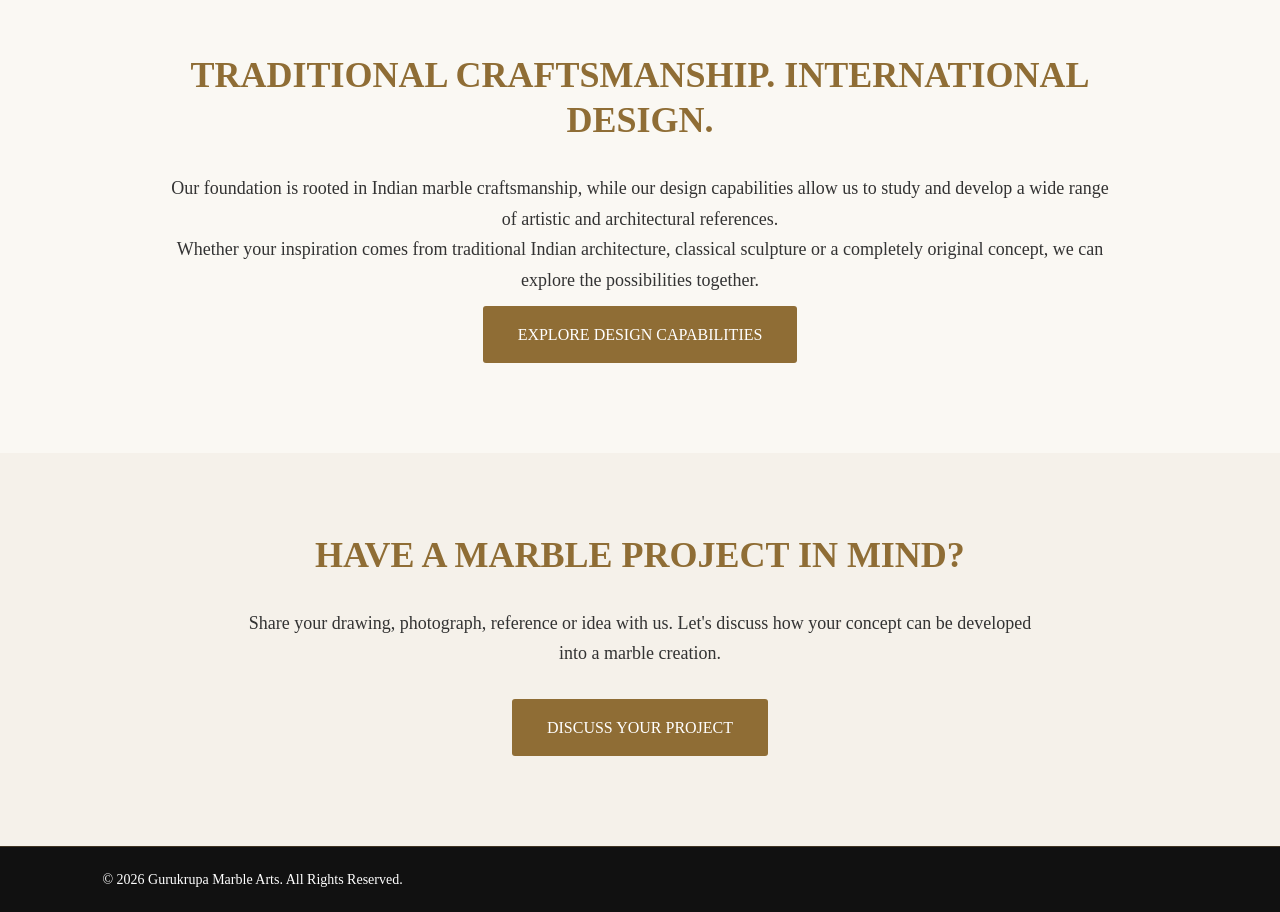
==== commit a1efa4d1: "Improve marble website SEO title" ====
--- a/index.html
+++ b/index.html
@@ -2,12 +2,12 @@
 <meta charset="UTF-8">
 
 <title>
-    Gurukrupa Marble Arts | Marble Temples, Statues & Custom Marble Craftsmanship
+    Custom Marble Temples &amp; Statues | Gurukrupa Marble Arts
 </title>
 
 <meta
-    name="description"
-    content="Gurukrupa Marble Arts creates custom marble temples, murtis, statues, architectural marble work and artistic marble creations with traditional craftsmanship and modern precision."
+name="description"
+content="Explore handcrafted marble temples, Hindu murtis, marble statues and bespoke marble craftsmanship by Gurukrupa Marble Arts. Discover custom designs and enquire about your project."
 >
 
 <meta
--- a/style.css
+++ b/style.css
@@ -2002,32 +2002,7 @@
     }
 }
 
-/* ==========================================================================
-   VIDEO CONTAINER STYLES
-   ========================================================================== */
-.video-container {
-    max-width: 900px;
-    margin: 30px auto;
-    padding: 0 8%;
-    text-align: center;
-}
-
-.video-container video {
-    width: 100%;
-    height: auto;
-    border-radius: 6px;
-    border: 1px solid #262626;
-    background-color: #141414;
-    box-shadow: 0 8px 20px rgba(0, 0, 0, 0.5);
-}
-
-.video-caption {
-    color: #c9a15b;
-    font-size: 14px;
-    text-transform: uppercase;
-    letter-spacing: 1px;
-    margin-top: 10px;
-}
+
 
 /* ==========================================================================
    PORTRAIT VIDEO GRID STYLES
@@ -2080,4 +2055,68 @@
     .portrait-video-card video {
         max-width: 280px; /* Compact fit on mobile screens */
     }
-}+}
+
+
+/* =========================================
+   REFINED CAPABILITIES & PROCESS SECTIONS
+========================================= */
+
+/* Capability and process headings */
+.factory .card h3,
+.process .card h3 {
+    font-size: 21px;
+    line-height: 1.4;
+}
+
+/* Why Gurukrupa cards */
+.why .card {
+    background: #1b1b1b;
+    color: #eeeeee;
+}
+
+.why .card h3 {
+    color: #c9a15b;
+    font-size: 20px;
+    line-height: 1.4;
+}
+
+.why .card p {
+    color: #eeeeee;
+    font-size: 16px;
+    line-height: 1.7;
+}
+
+/* Process descriptions */
+.process .card p {
+    color: #333333;
+    line-height: 1.6;
+}
+
+/* Capability descriptions */
+.factory .card p {
+    color: #333333;
+    line-height: 1.6;
+}
+
+/* Mobile refinements */
+@media (max-width: 768px) {
+    .factory .card h3,
+    .process .card h3 {
+        font-size: 19px;
+    }
+
+    .why .card h3 {
+        font-size: 18px;
+    }
+
+    .why .card p {
+        font-size: 15px;
+    }
+
+    .why .card p,
+    .process .card p,
+    .factory .card p {
+        line-height: 1.6;
+    }
+}
